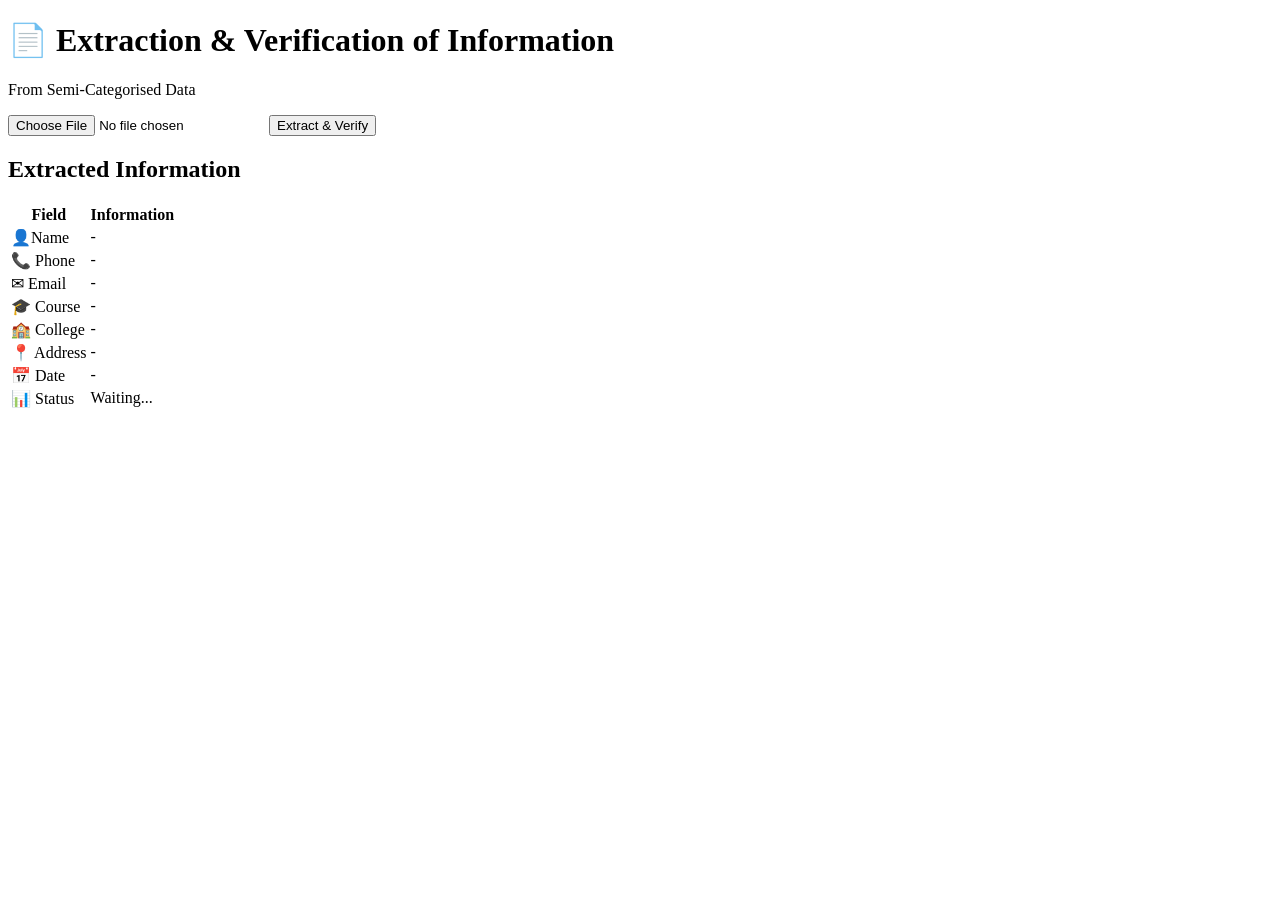
==== frontend/index.html @ dcae345d "Rename index.html to frontend/index.html" ====
<!DOCTYPE html>
<html lang="en">
<head>
<meta charset="UTF-8">
<meta name="viewport" content="width=device-width, initial-scale=1.0">
<title>Extraction & Verification Tool</title>

<link rel="stylesheet" href="style.css">
</head>

<body>

<div class="container">

<h1>📄 Extraction & Verification of Information</h1>
<p class="subtitle">From Semi-Categorised Data</p>

<div class="upload-box">

<input type="file" id="imageInput" accept="image/*">

<img id="preview">

<button onclick="uploadImage()">Extract & Verify</button>

</div>

<div class="result-card">

<h2>Extracted Information</h2>

<table>

<tr>
    <th>Field</th>
    <th>Information</th>
</tr>

<tr>
    <td>👤Name</td>
    <td id="name">-</td>
</tr>

<tr>
    <td>📞 Phone</td>
    <td id="phone">-</td>
</tr>

<tr>
    <td>✉ Email</td>
    <td id="email">-</td>
</tr>

<tr>
    <td>🎓 Course</td>
    <td id="course">-</td>
</tr>

<tr>
    <td>🏫 College</td>
    <td id="college">-</td>
</tr>

<tr>
    <td>📍 Address</td>
    <td id="address">-</td>
</tr>

<tr>
    <td>📅 Date</td>
    <td id="date">-</td>
</tr>

<tr>
    <td>📊 Status</td>
    <td id="status">Waiting...</td>
</tr>

</table>

</div>
</div>

</div>

<script src="script.js"></script>

</body>
</html>
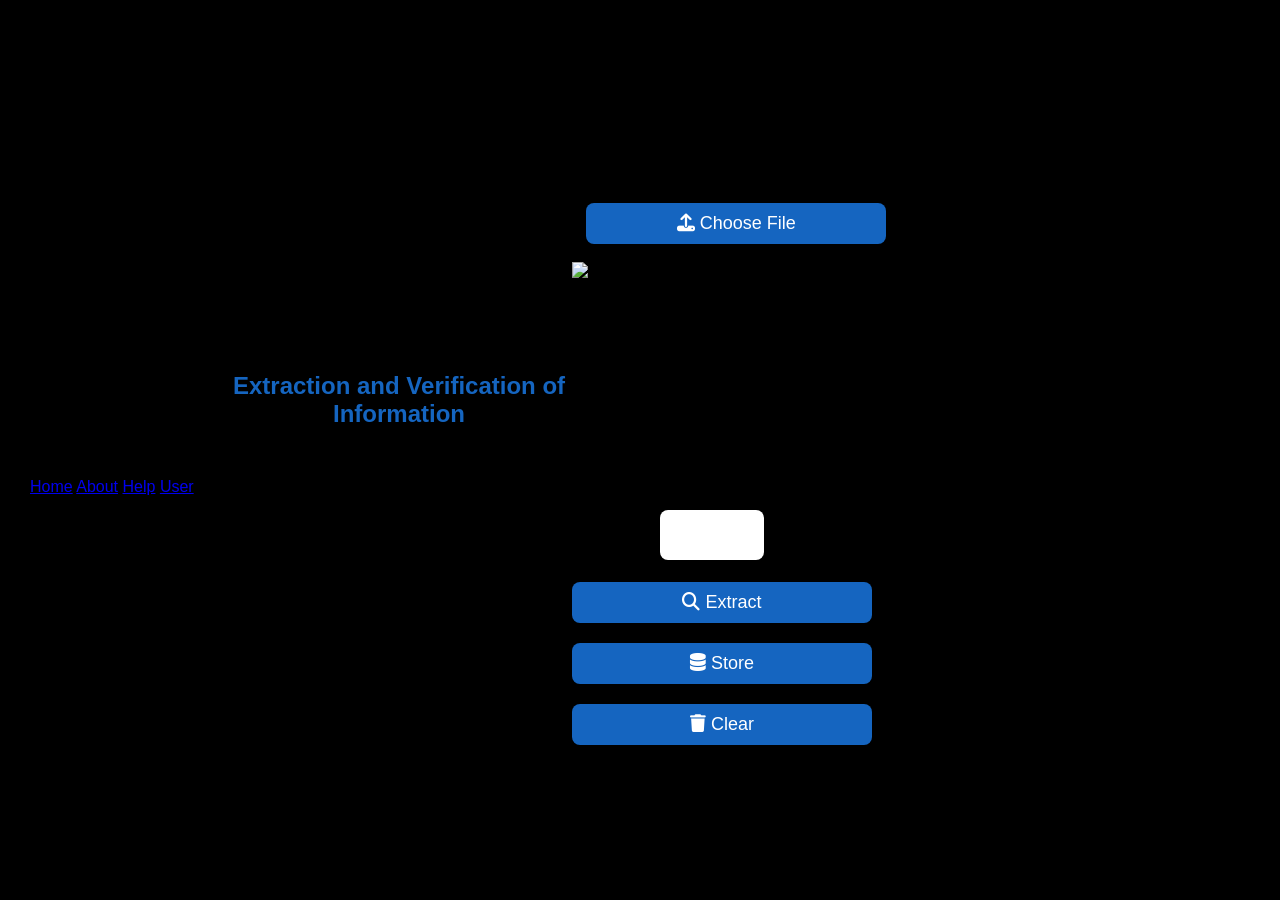
==== commit eb268894: "index.html for improved layout and functionality Updated the layout and structure of the HTML file, " ====
--- a/frontend/index.html
+++ b/frontend/index.html
@@ -1,89 +1,215 @@
 <!DOCTYPE html>
 <html lang="en">
+
 <head>
-<meta charset="UTF-8">
-<meta name="viewport" content="width=device-width, initial-scale=1.0">
-<title>Extraction & Verification Tool</title>
-
-<link rel="stylesheet" href="style.css">
+    <meta charset="UTF-8">
+    <meta name="viewport" content="width=device-width, initial-scale=1.0">
+    <title>Extraction and Verification Tool</title>
+
+    <link rel="stylesheet" href="style.css">
+
+    <!-- Font Awesome -->
+    <link rel="stylesheet"
+        href="https://cdnjs.cloudflare.com/ajax/libs/font-awesome/6.7.1/css/all.min.css">
 </head>
 
 <body>
 
-<div class="container">
-
-<h1>📄 Extraction & Verification of Information</h1>
-<p class="subtitle">From Semi-Categorised Data</p>
-
-<div class="upload-box">
-
-<input type="file" id="imageInput" accept="image/*">
-
-<img id="preview">
-
-<button onclick="uploadImage()">Extract & Verify</button>
+    <!-- ================= HEADER ================= -->
+
+    <header>
+
+        <div class="logo">
+            <i class="fa-solid fa-file-circle-check"></i>
+            <h2>SemiCategorised Data Tool</h2>
+        </div>
+
+        <nav>
+            <a href="#">Home</a>
+            <a href="#">About</a>
+            <a href="#">Help</a>
+            <a href="#">User</a>
+        </nav>
+
+    </header>
+
+    <!-- ================= HERO ================= -->
+
+    <section class="hero">
+
+        <h1>Extraction and Verification of Information</h1>
+
+        <h2>from Semi-Categorised Data</h2>
+
+        <p>
+            Upload a document, extract important information using Google Gemini AI,
+            and securely store the extracted data in a MySQL database.
+        </p>
+
+    </section>
+
+    <!-- ================= WORKSPACE ================= -->
+
+    <section class="workspace">
+
+        <!-- LEFT PANEL -->
+
+        <div class="left-panel">
+
+            <h2>Upload Document</h2>
+
+            <div class="upload-box">
+
+    <!-- Hidden File Input -->
+    <input
+        type="file"
+        id="fileInput"
+        accept="image/*"
+        hidden>
+
+    <!-- Custom Button -->
+    <button id="uploadBtn">
+        <i class="fa-solid fa-upload"></i>
+        Choose File
+    </button>
+
+    <p id="fileName">No file chosen</p>
 
 </div>
 
-<div class="result-card">
-
-<h2>Extracted Information</h2>
-
-<table>
-
-<tr>
-    <th>Field</th>
-    <th>Information</th>
-</tr>
-
-<tr>
-    <td>👤Name</td>
-    <td id="name">-</td>
-</tr>
-
-<tr>
-    <td>📞 Phone</td>
-    <td id="phone">-</td>
-</tr>
-
-<tr>
-    <td>✉ Email</td>
-    <td id="email">-</td>
-</tr>
-
-<tr>
-    <td>🎓 Course</td>
-    <td id="course">-</td>
-</tr>
-
-<tr>
-    <td>🏫 College</td>
-    <td id="college">-</td>
-</tr>
-
-<tr>
-    <td>📍 Address</td>
-    <td id="address">-</td>
-</tr>
-
-<tr>
-    <td>📅 Date</td>
-    <td id="date">-</td>
-</tr>
-
-<tr>
-    <td>📊 Status</td>
-    <td id="status">Waiting...</td>
-</tr>
-
-</table>
-
-</div>
-</div>
-
-</div>
-
-<script src="script.js"></script>
+            <div class="preview-box">
+
+                <img
+                    id="previewImage"
+                    src="https://via.placeholder.com/500x500?text=Document+Preview"
+                    alt="Preview">
+
+            </div>
+
+        </div>
+
+        <!-- RIGHT PANEL -->
+
+        <div class="right-panel">
+
+            <h2>Extracted Information</h2>
+
+            <table>
+
+                <tr>
+                    <th>Field</th>
+                    <th>Value</th>
+                </tr>
+
+                <tr>
+                    <td>Name</td>
+                    <td id="name">-</td>
+                </tr>
+
+                <tr>
+                    <td>Course</td>
+                    <td id="course">-</td>
+                </tr>
+
+                <tr>
+                    <td>Department</td>
+                    <td id="department">-</td>
+                </tr>
+
+                <tr>
+                    <td>College</td>
+                    <td id="college">-</td>
+                </tr>
+
+                <tr>
+                    <td>Register No</td>
+                    <td id="register">-</td>
+                </tr>
+
+                <tr>
+                    <td>Email</td>
+                    <td id="email">-</td>
+                </tr>
+
+                <tr>
+                    <td>Phone</td>
+                    <td id="phone">-</td>
+                </tr>
+
+                <tr>
+                    <td>Address</td>
+                    <td id="address">-</td>
+                </tr>
+
+                <tr>
+                    <td>Date</td>
+                    <td id="date">-</td>
+                </tr>
+
+                <tr>
+                    <td>Status</td>
+
+                    <td id="status">
+
+                        <span class="verified">
+
+                            Verified
+
+                        </span>
+
+                    </td>
+
+                </tr>
+
+            </table>
+
+            <div class="buttons">
+
+                <button id="extractBtn">
+
+                    <i class="fa-solid fa-magnifying-glass"></i>
+
+                    Extract
+
+                </button>
+
+                <button id="storeBtn">
+
+                    <i class="fa-solid fa-database"></i>
+
+                    Store
+
+                </button>
+
+                <button id="clearBtn">
+
+                    <i class="fa-solid fa-trash"></i>
+
+                    Clear
+
+                </button>
+
+            </div>
+
+        </div>
+
+    </section>
+
+    <!-- ================= FOOTER ================= -->
+
+    <footer>
+
+        <p>
+
+            © 2026 Extraction and Verification of Information from Semi-Categorised Data |
+            Developed using FastAPI, Google Gemini AI and MySQL
+
+        </p>
+
+    </footer>
+
+    <script src="script.js"></script>
 
 </body>
+
 </html>
--- a/frontend/style.css
+++ b/frontend/style.css
@@ -0,0 +1,245 @@
+*{
+margin:0;
+padding:0;
+box-sizing:border-box;
+font-family:Arial,sans-serif;
+}
+
+body{
+
+background:#000;
+
+display:flex;
+
+justify-content:center;
+
+align-items:center;
+
+min-height:100vh;
+
+padding:30px;
+
+}
+
+.container{
+
+width:750px;
+
+background:#fff;
+
+padding:30px;
+
+border-radius:15px;
+
+box-shadow:0 0 25px rgba(255,255,255,.2);
+
+}
+
+h1{
+
+text-align:center;
+
+color:#1565c0;
+
+}
+
+.subtitle{
+
+text-align:center;
+
+margin:10px 0 30px;
+
+color:#666;
+
+}
+
+.upload-box{
+
+text-align:center;
+
+}
+
+input[type=file]{
+
+margin-bottom:20px;
+
+}
+
+input[type=file]::file-selector-button{
+
+background:#1565c0;
+
+color:#fff;
+
+border:none;
+
+padding:10px 20px;
+
+border-radius:8px;
+
+cursor:pointer;
+
+font-size:16px;
+
+}
+
+input[type=file]::file-selector-button:hover{
+
+background:#0d47a1;
+
+}
+
+#preview{
+
+display:none;
+
+width:250px;
+
+margin:20px auto;
+
+border-radius:10px;
+
+border:2px solid #ddd;
+
+}
+
+button{
+
+width:300px;
+
+padding:10px;
+
+background:#1565c0;
+
+color:white;
+
+border:none;
+
+border-radius:8px;
+
+font-size:18px;
+
+cursor:pointer;
+
+margin-top:20px;
+
+transition:.3s;
+
+}
+
+button:hover{
+
+background:#24262b;
+
+}
+
+.result-card{
+
+margin-top:35px;
+
+background:#f8f8f8;
+
+padding:25px;
+
+border-radius:20px 20px 0 0;
+
+}
+
+.result-card h2{
+
+text-align:center;
+
+color:#141618;
+
+margin-bottom:20px;
+
+}
+
+.info{
+
+display:grid;
+
+grid-template-columns:1fr 1fr;
+
+gap:15px;
+
+}
+
+.info p{
+
+background:white;
+
+padding:15px;
+
+border-radius:8px;
+
+box-shadow:0 0 5px rgba(0,0,0,.1);
+
+}
+
+#status{
+
+margin-top:25px;
+
+text-align:center;
+
+font-size:22px;
+
+font-weight:bold;
+
+padding:12px;
+
+border-radius:8px;
+
+background:white;
+
+color:white;
+
+}
+
+@media(max-width:768px){
+
+.container{
+
+width:100%;
+
+}
+
+.info{
+
+grid-template-columns:1fr;
+
+}
+table{
+    width:100%;
+    border-collapse:collapse;
+    margin-top:20px;
+}
+
+th{
+    background:#1565c0;
+    color:white;
+    padding:12px;
+    font-size:18px;
+}
+
+td{
+    border:1px solid #ddd;
+    padding:12px;
+    font-size:17px;
+}
+
+tr:nth-child(even){
+    background:#f5f5f5;
+}
+
+tr:hover{
+    background:#e8f0fe;
+}
+
+#status{
+    font-weight:bold;
+    color:white;
+    background:green;
+}
+}
